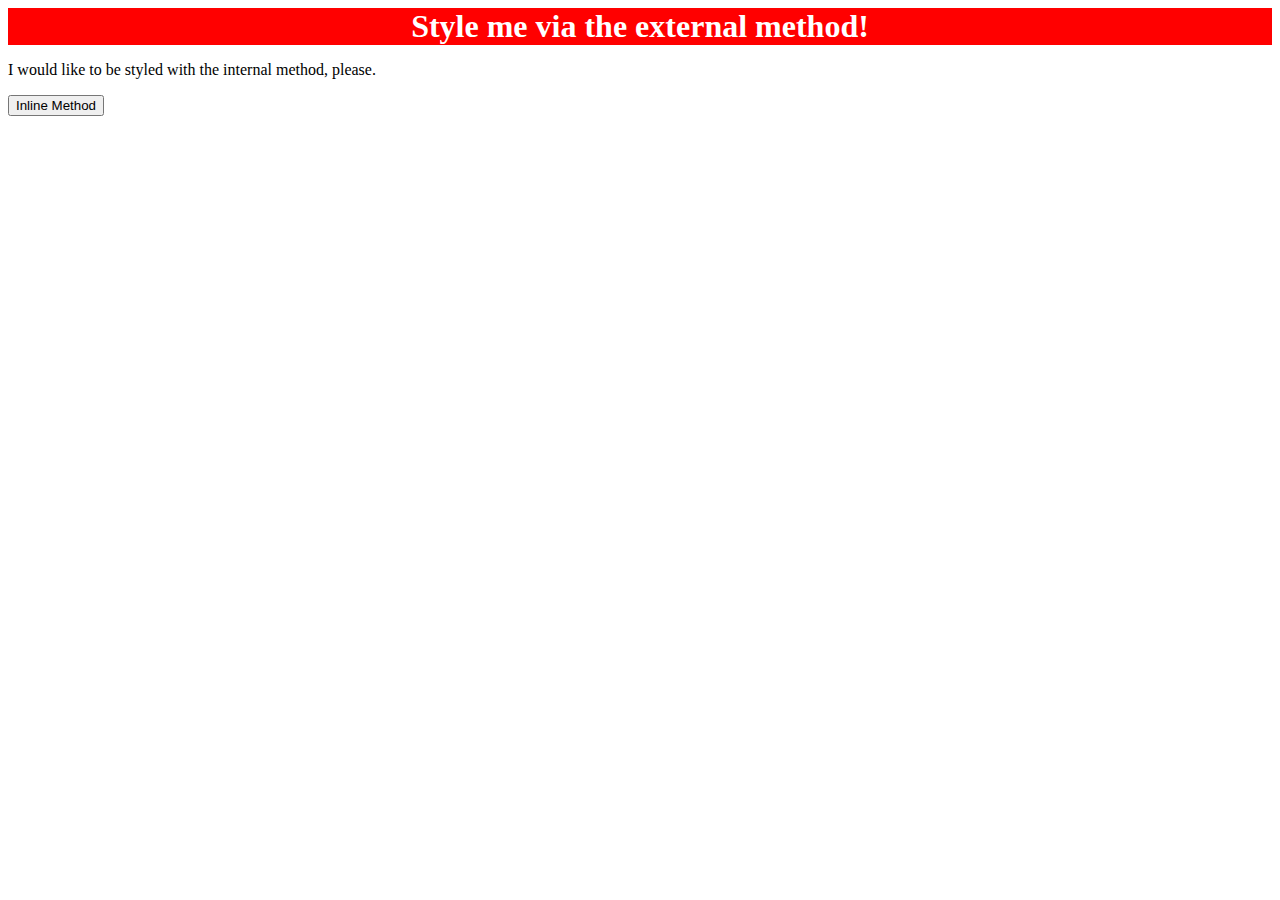
==== foundations/01-css-methods/index.html @ 59d6a238 "Created style.css and added link to stylesheet in index.html. Added styling rules for <div> in style" ====
<!DOCTYPE html>
<html lang="en">
  <head>
    <meta charset="UTF-8">
    <meta http-equiv="X-UA-Compatible" content="IE=edge">
    <meta name="viewport" content="width=device-width, initial-scale=1.0">
    <link rel="stylesheet" href="style.css"/>
    <title>Methods for Adding CSS</title>
  </head>
  <body>
    <div>Style me via the external method!</div>
    <p>I would like to be styled with the internal method, please.</p>
    <button>Inline Method</button>
  </body>
</html>
---- foundations/01-css-methods/style.css ----
/* Stylesheet containing rules for <div> element type */
div {
    background-color: red;
    color: white;
    font-size: 32px;
    text-align: center;
    font-weight: bold;
}
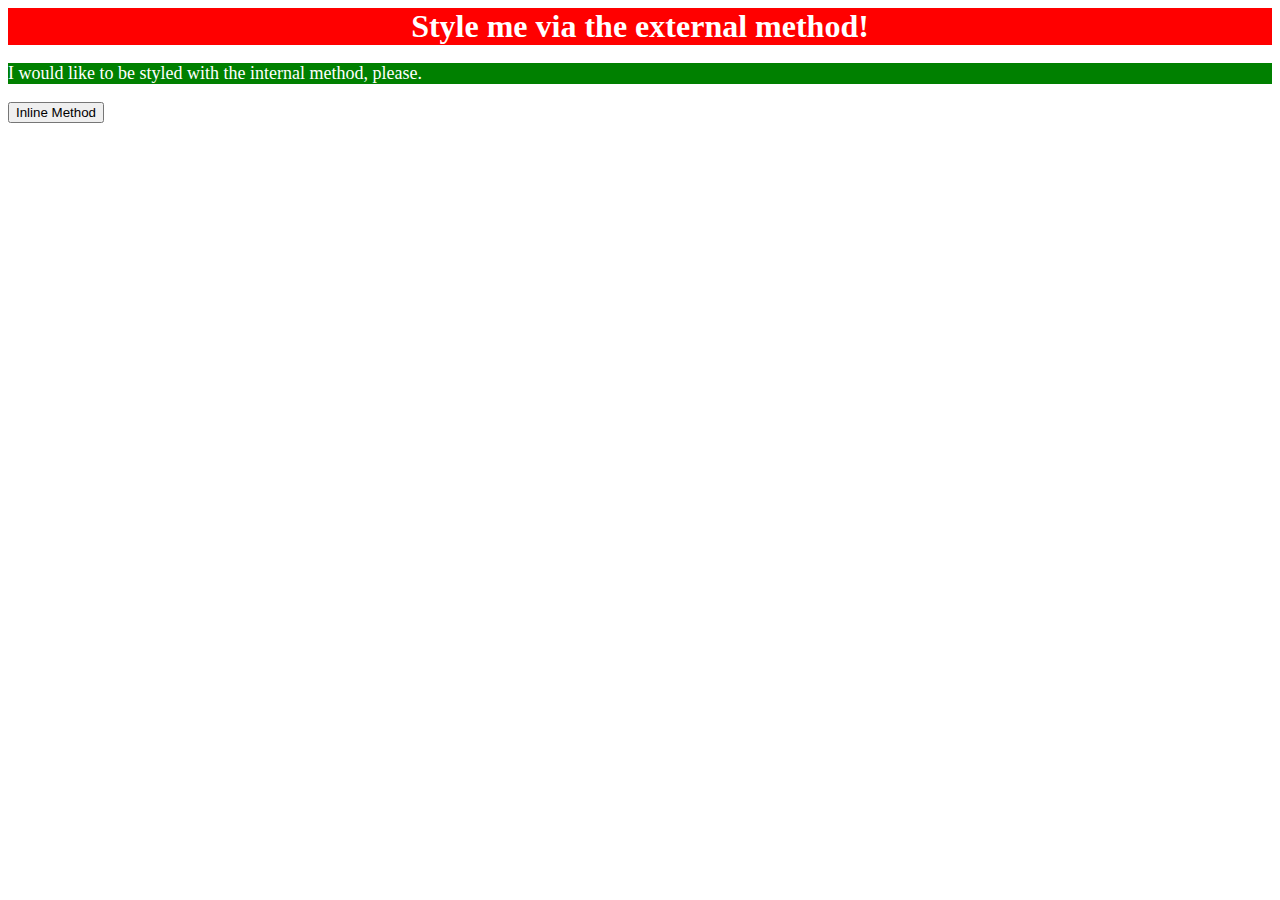
==== commit dedd1d3c: "Added internal styling rules for <p>" ====
--- a/foundations/01-css-methods/index.html
+++ b/foundations/01-css-methods/index.html
@@ -6,6 +6,13 @@
     <meta name="viewport" content="width=device-width, initial-scale=1.0">
     <link rel="stylesheet" href="style.css"/>
     <title>Methods for Adding CSS</title>
+    <style>
+      p {
+        background-color: green;
+        color: white;
+        font-size: 18px;
+      }
+    </style>
   </head>
   <body>
     <div>Style me via the external method!</div>
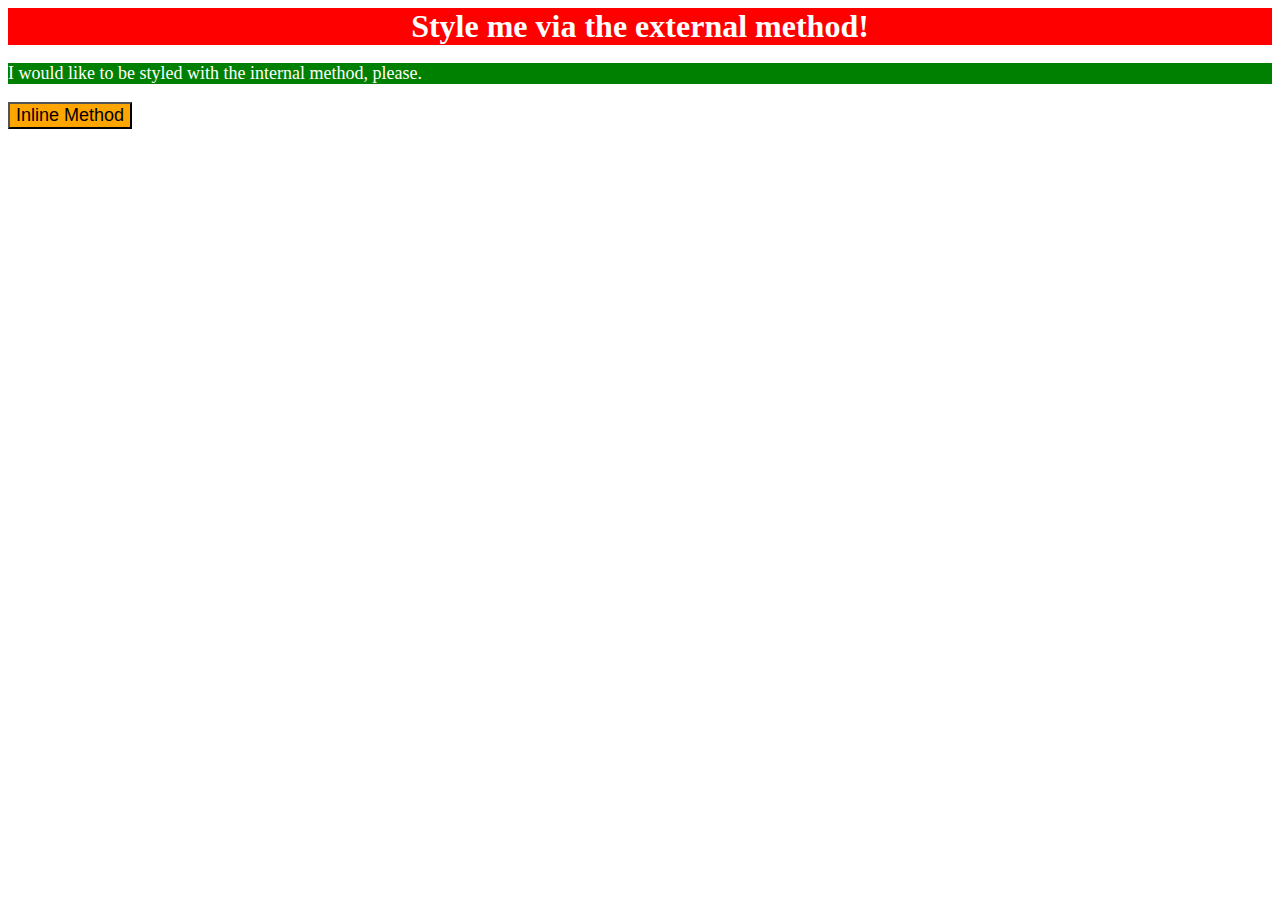
==== commit 9c8b8537: "Added inline styling for <button>" ====
--- a/foundations/01-css-methods/index.html
+++ b/foundations/01-css-methods/index.html
@@ -17,6 +17,6 @@
   <body>
     <div>Style me via the external method!</div>
     <p>I would like to be styled with the internal method, please.</p>
-    <button>Inline Method</button>
+    <button style="background-color: orange; font-size: 18px;">Inline Method</button>
   </body>
 </html>